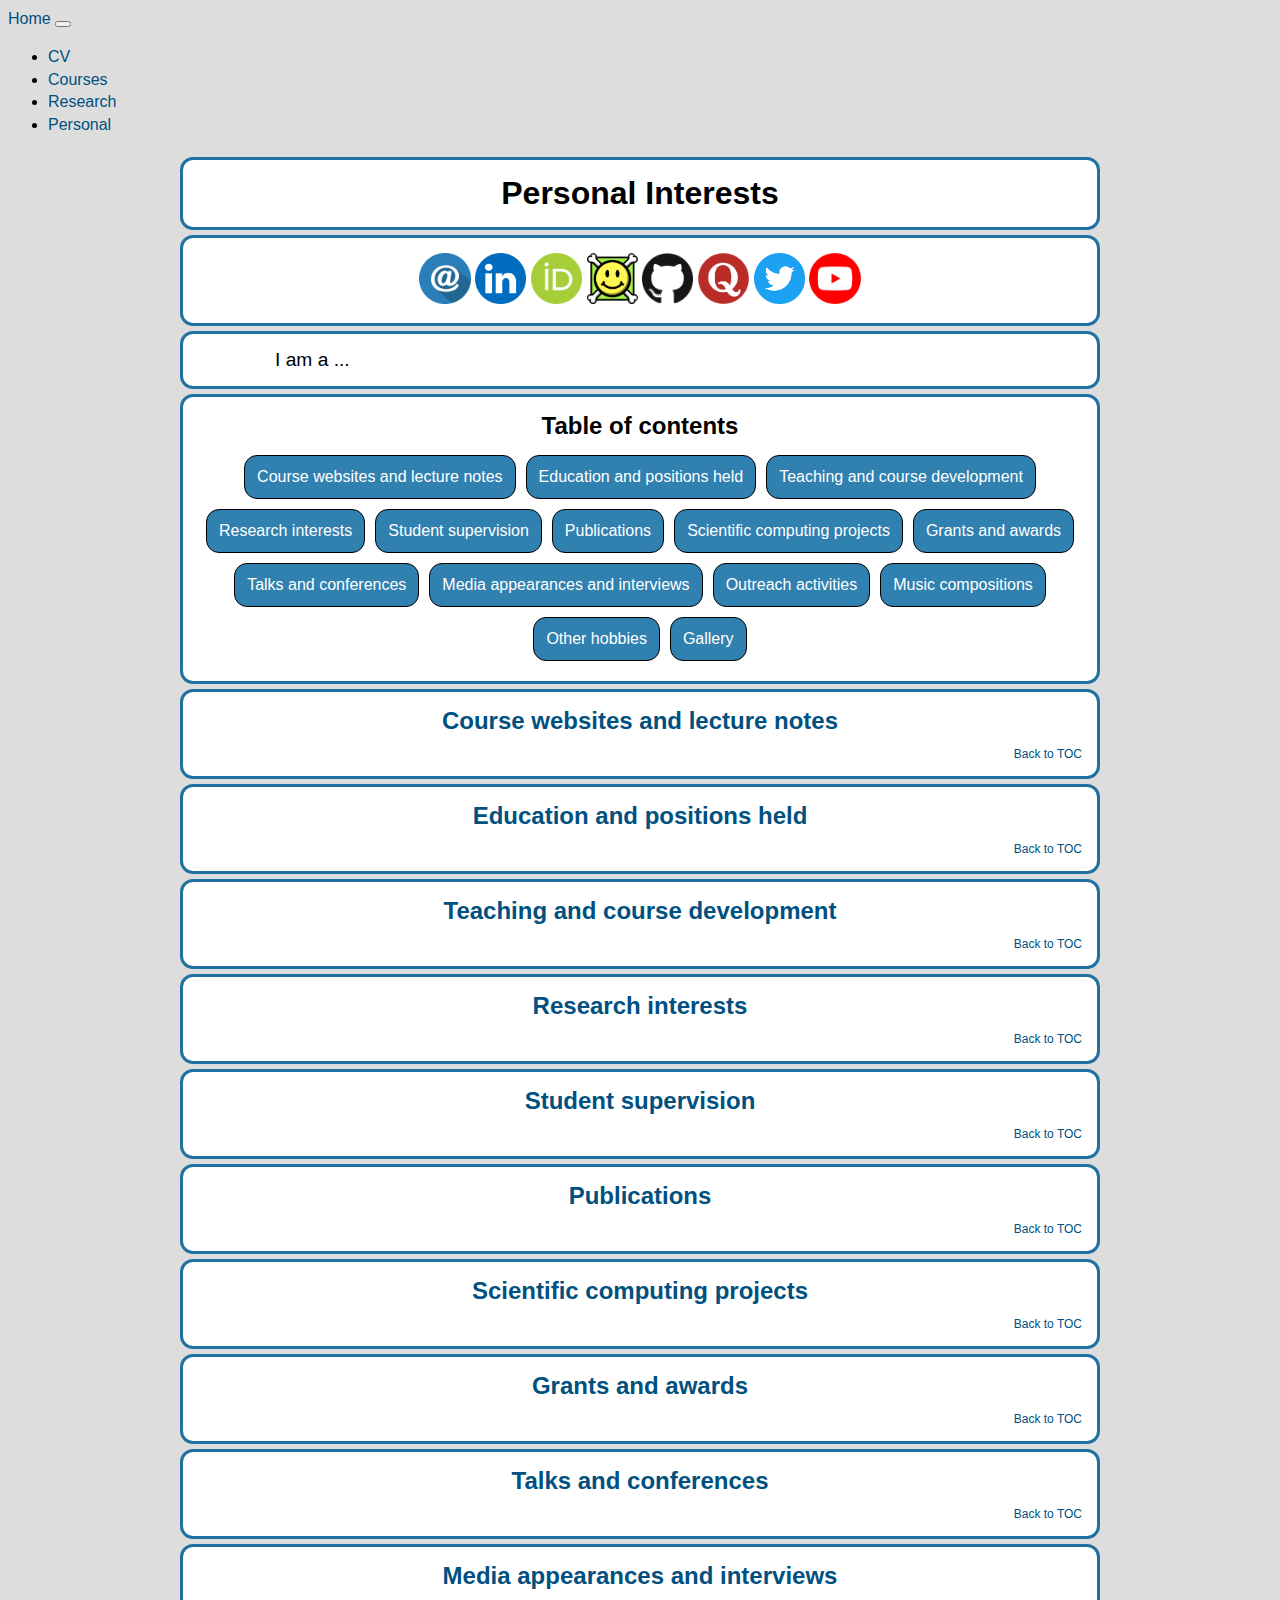
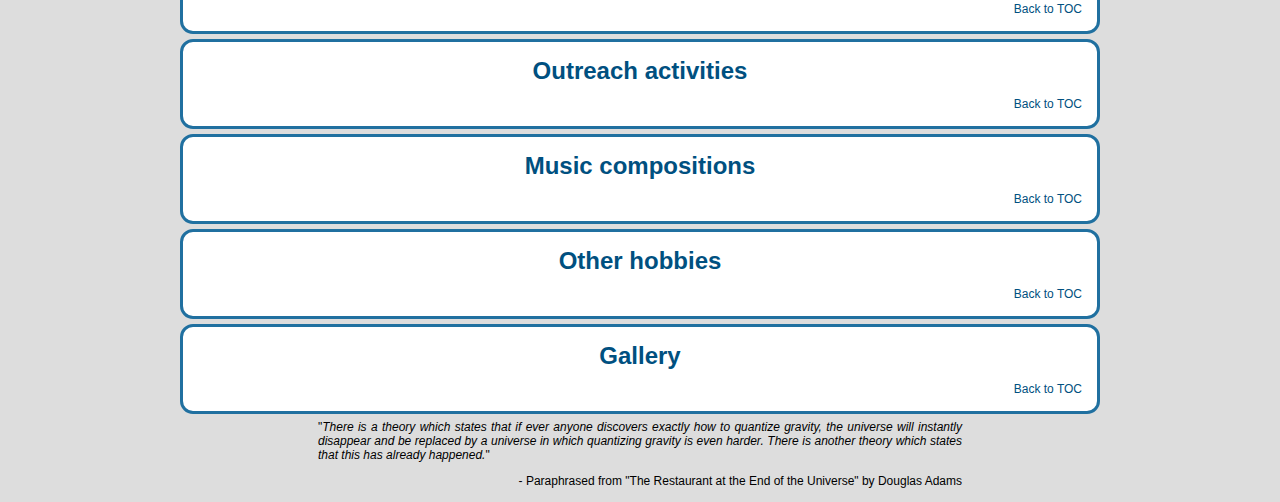
==== index.html @ e6344eed "fix" ====
<html lang="en">
<head>
    <title>Personal</title>
    <meta charset="utf-8">
    <meta name="viewport" content="width=device-width, initial-scale=1.0">
    <meta http-equiv="cache-control" content="no-cache, must-revalidate, post-check=0, pre-check=0">
    <meta http-equiv="cache-control" content="max-age=0">
    <meta http-equiv="expires" content="0">
    <meta http-equiv="expires" content="Tue, 01 Jan 1980 1:00:00 GMT">
    <meta http-equiv="pragma" content="no-cache">
    <link href="https://cdn.jsdelivr.net/npm/bootstrap@5.1.1/dist/css/bootstrap.min.css" rel="stylesheet" integrity="sha384-F3w7mX95PdgyTmZZMECAngseQB83DfGTowi0iMjiWaeVhAn4FJkqJByhZMI3AhiU" crossorigin="anonymous">
    <script src="https://cdn.jsdelivr.net/npm/@popperjs/core@2.9.3/dist/umd/popper.min.js" integrity="sha384-W8fXfP3gkOKtndU4JGtKDvXbO53Wy8SZCQHczT5FMiiqmQfUpWbYdTil/SxwZgAN" crossorigin="anonymous"></script>
    <script src="https://cdn.jsdelivr.net/npm/bootstrap@5.1.1/dist/js/bootstrap.min.js" integrity="sha384-skAcpIdS7UcVUC05LJ9Dxay8AXcDYfBJqt1CJ85S/CFujBsIzCIv+l9liuYLaMQ/" crossorigin="anonymous"></script>
    <link rel="icon" href="assets/quantum.png" type="image/x-icon">
    <link rel="stylesheet" type="text/css" href="common.css">
    <link rel="stylesheet" type="text/css" href="main.css">
    <script src="common.js"></script>
</head>

<body>
    <nav class="navbar sticky-top navbar-expand-md navbar-dark bg-dark">
      <div class="container-fluid">
        <a class="navbar-brand" href="#">Home</a>
        <button class="navbar-toggler" type="button" data-bs-toggle="collapse" data-bs-target="#navMenu" aria-controls="navbarTogglerDemo02" aria-expanded="false" aria-label="Toggle navigation">
          <span class="navbar-toggler-icon"></span>
        </button>
        <div class="collapse navbar-collapse" id="navMenu">
          <ul class="navbar-nav ms-auto mb-2 mb-lg-0">
            <li class="nav-item">
              <a class="nav-link" href="https://jared.wogan.ca/CV" target="_blank">CV</a>
            </li>
            <li class="nav-item">
              <a class="nav-link" href="https://jared.wogan.ca/Courses">Courses</a>
            </li>
            <li class="nav-item">
              <a class="nav-link" href="https://jared.wogan.ca/Research">Research</a>
            </li>
            <li class="nav-item">
              <a class="nav-link active" aria-current="page" href="https://jared.wogan.ca/Personal">Personal</a>
            </li>
          </ul>
        </div>
      </div>
    </nav>

    <p></p>

    <table class="main">
        <tbody>
        <tr>
            <td class="main">
                <h1 id="main-title">Personal Interests</h1>
            </td>
        </tr>
        <tr>
            <td class="main cent">
                <div class="tooltip">
                    <a href=""> <img src="social/soc-email.png" alt="Email" class="social"> </a>
                    <span class="tooltiptext">Email</span>
                </div>
                <div class="tooltip">
                    <a href=""> <img src="social/soc-LinkedIn.png" alt="LinkedIn" class="social"> </a>
                    <span class="tooltiptext">LinkedIn</span>
                </div>
                <div class="tooltip">
                    <a href=""> <img src="social/soc-ORCID.png" alt="ORCID" class="social"> </a>
                    <span class="tooltiptext">ORCID</span>
                </div>
                <div class="tooltip">
                    <a href=""> <img src="social/soc-arXiv.png" alt="arXiv" class="social"> </a>
                    <span class="tooltiptext">arXiv</span>
                </div>
                <div class="tooltip">
                    <a href=""> <img src="social/soc-GitHub.png" alt="GitHub" class="social"> </a>
                    <span class="tooltiptext">GitHub</span>
                </div>
                <div class="tooltip">
                    <a href=""> <img src="social/soc-Quora.png" alt="Quora" class="social"> </a>
                    <span class="tooltiptext">Quora</span>
                </div>
                <div class="tooltip">
                    <a href=""> <img src="social/soc-Twitter.png" alt="Twitter" class="social"> </a>
                    <span class="tooltiptext">Twitter</span>
                </div>
                <div class="tooltip">
                    <a href=""> <img src="social/soc-YouTube.png" alt="YouTube" class="social"> </a>
                    <span class="tooltiptext">YouTube</span>
                </div>
            </td>
        </tr>
        <tr>
            <td class="main" style="font-size: 120%; padding-left: 10%; padding-right: 10%;">
                <p>I am a ...</p>
            </td>
        </tr>
        <tr>
            <td class="main">
                <h2 id="toc" style="margin-bottom: 10px;">Table of contents</h2>
                <div id="auto-toc" class="menu"></div>
            </td>
        </tr>
        <tr>
            <td class="main cent">
                <h2 id="toc-courses" style="margin-bottom: 10px;">Course websites and lecture notes</h2>
                <p class="back"><a href="#toc">Back to TOC</a></p>
            </td>
        </tr>
        <tr>
            <td class="main">
                <h2 id="toc-positions">Education and positions held</h2>
                <p class="back"><a href="#toc">Back to TOC</a></p>
            </td>
        </tr>
        <tr>
            <td class="main">
                <h2 id="toc-teaching">Teaching and course development</h2>
                <p class="back"><a href="#toc">Back to TOC</a></p>
            </td>
        </tr>
        <tr>
            <td class="main">
                <h2 id="toc-research">Research interests</h2>
                <p class="back"><a href="#toc">Back to TOC</a></p>
            </td>
        </tr>
        <tr>
            <td class="main">
                <h2 id="toc-students">Student supervision</h2>
                <p class="back"><a href="#toc">Back to TOC</a></p>
            </td>
        </tr>
        <tr>
            <td class="main">
                <h2 id="toc-publications">Publications</h2>
                <p class="back"><a href="#toc">Back to TOC</a></p>
            </td>
        </tr>
        <tr>
            <td class="main">
                <h2 id="toc-programming">Scientific computing projects</h2>
                <p class="back"><a href="#toc">Back to TOC</a></p>
            </td>
        </tr>
        <tr>
            <td class="main">
                <h2 id="toc-awards">Grants and awards</h2>
                <p class="back"><a href="#toc">Back to TOC</a></p>
            </td>
        </tr>
        <tr>
            <td class="main">
                <h2 id="toc-talks">Talks and conferences</h2>
                <p class="back"><a href="#toc">Back to TOC</a></p>
            </td>
        </tr>
        <tr>
            <td class="main">
                <h2 id="toc-media">Media appearances and interviews</h2>
                <p class="back"><a href="#toc">Back to TOC</a></p>
            </td>
        </tr>
        <tr>
            <td class="main">
                <h2 id="toc-outreach">Outreach activities</h2>
                <p class="back"><a href="#toc">Back to TOC</a></p>
            </td>
        </tr>
        <tr>
            <td class="main">
                <h2 id="toc-music">Music compositions</h2>
                <p class="back"><a href="#toc">Back to TOC</a></p>
            </td>
        </tr>
        <tr>
            <td class="main">
                <h2 id="toc-hobbies">Other hobbies</h2>
                <p class="back"><a href="#toc">Back to TOC</a></p>
            </td>
        </tr>
        <tr>
            <td class="main cent" id="gallery">
                <h2 id="toc-gallery">Gallery</h2>
                <p class="back"><a href="#toc">Back to TOC</a></p>
            </td>
        </tr>
        <tr>
            <td class="transp" style="font-size: 75%; padding-left: 15%; padding-right: 15%;">
                <p>"<i>There is a theory which states that if ever anyone discovers exactly how to quantize gravity,
                the universe will instantly disappear and be replaced by a universe in which quantizing gravity is even harder.
                There is another theory which states that this has already happened.</i>"</p>
                <p style="text-align: right;">- Paraphrased from "The Restaurant at the End of the Universe" by Douglas Adams</p>
            </td>
        </tr>
        </tbody>
    </table>
</body>
</html>
---- common.css ----
a {
    text-decoration: none;
}

body {
    font-family: Verdana, sans-serif;
    line-height: 1.4;
    background-color: #dddddd;
}

div.menu {
    text-align: center;
}

div.menu a {
    display: inline-block;
    padding: 12px;
    border-radius: 13px;
    border: 1px solid #000000;
    margin: 5px;
}

div.menu a:hover {
    border: 5px solid #000000;
    margin: 1px;
}

img.profile {
    border-radius: 13px;
    max-width: 75%;
    height: auto;
}

img.make-center {
    display: block;
    margin-left: auto;
    margin-right: auto;
}

h1, h2 {
    margin-bottom: 0;
    margin-top: 0;
    text-align: center;
}

p {
    text-align: justify;
    hyphens: auto;
}

p.back {
    text-align: right;
    font-size: 75%;
}

table {
    border-collapse: separate;
    border-spacing: 5px;
}

table.main {
    max-width: 930px;
    text-align: left;
    margin-left: auto;
    margin-right: auto;
}

td.main {
    border-width: 3px;
    border-style: solid;
    border-radius: 13px;
    border-spacing: 0;
    padding: 15px;
    background-color: #ffffff;
}

.cent, .cent * {
    text-align: center;
}

td.transp {
    background-color: transparent;
    border: none;
}
---- main.css ----
html {
    scroll-behavior: smooth;
}

a:link, a:active, a:visited {
    color: #005080;
}

a:hover {
    color: #ff0000;
}

div.menu a {
    color: #ffffff;
    background-color: #3080b0;
}

td {
    border-color: #2070a0;
}

div.tooltip {
    position: relative;
    display: inline;
}

div.tooltip span.tooltiptext {
    visibility: hidden;
    width: 120px;
    background-color: #000000;
    color: #ffffff;
    text-align: center;
    border-radius: 6px;
    padding: 5px 0;
    position: absolute;
    z-index: 1;
    top: 150%;
    left: 50%;
    margin-left: -60px;
}

div.tooltip:hover span.tooltiptext {
    visibility: visible;
}

img.social {
    max-width: 5.8%;
    height: auto;
}

@media only screen and (max-width: 680px) {
    img.social {
        max-width: 11%;
    }
}

img.social:hover {
    opacity: 60%;
}

span.published {
    color: #dd0000;
}

span.student {
    color: #ff8c00;
}

span.lectures {
    color: #00aa00;
}

span.thesis {
    color: #0fc3d3;
}

span.preprint {
    color: #aa0aa0;
}

#gallery figure {
    display: inline-block;
    width: 30%;
    margin: 0;
    vertical-align: text-top;
}

@media only screen and (max-width: 680px) {
    #gallery figure {
        width: 45%;
    }
}

div.face {
    display: block;
    text-align: center;
    float: left;
    width: 150px;
    margin: auto;
}

div.details {
    overflow: auto;
}

hr.gap {
    clear: both;
    border: none;
    margin-bottom: 30px;
}

.face img {
    width: 150px;
    border-radius: 13px;
}

.students h3 {
    text-decoration: underline;
    text-align: center;
}

@media only screen and (max-width: 680px) {
    div.face {
        float: none;
    }
}

#gallery figure:hover {
    opacity: 60%;
}

#gallery figure img {
    width: 100%;
    height: auto;
    border-radius: 13px;
}

#gallery figcaption {
    padding: 15px;
    text-align: center;
}
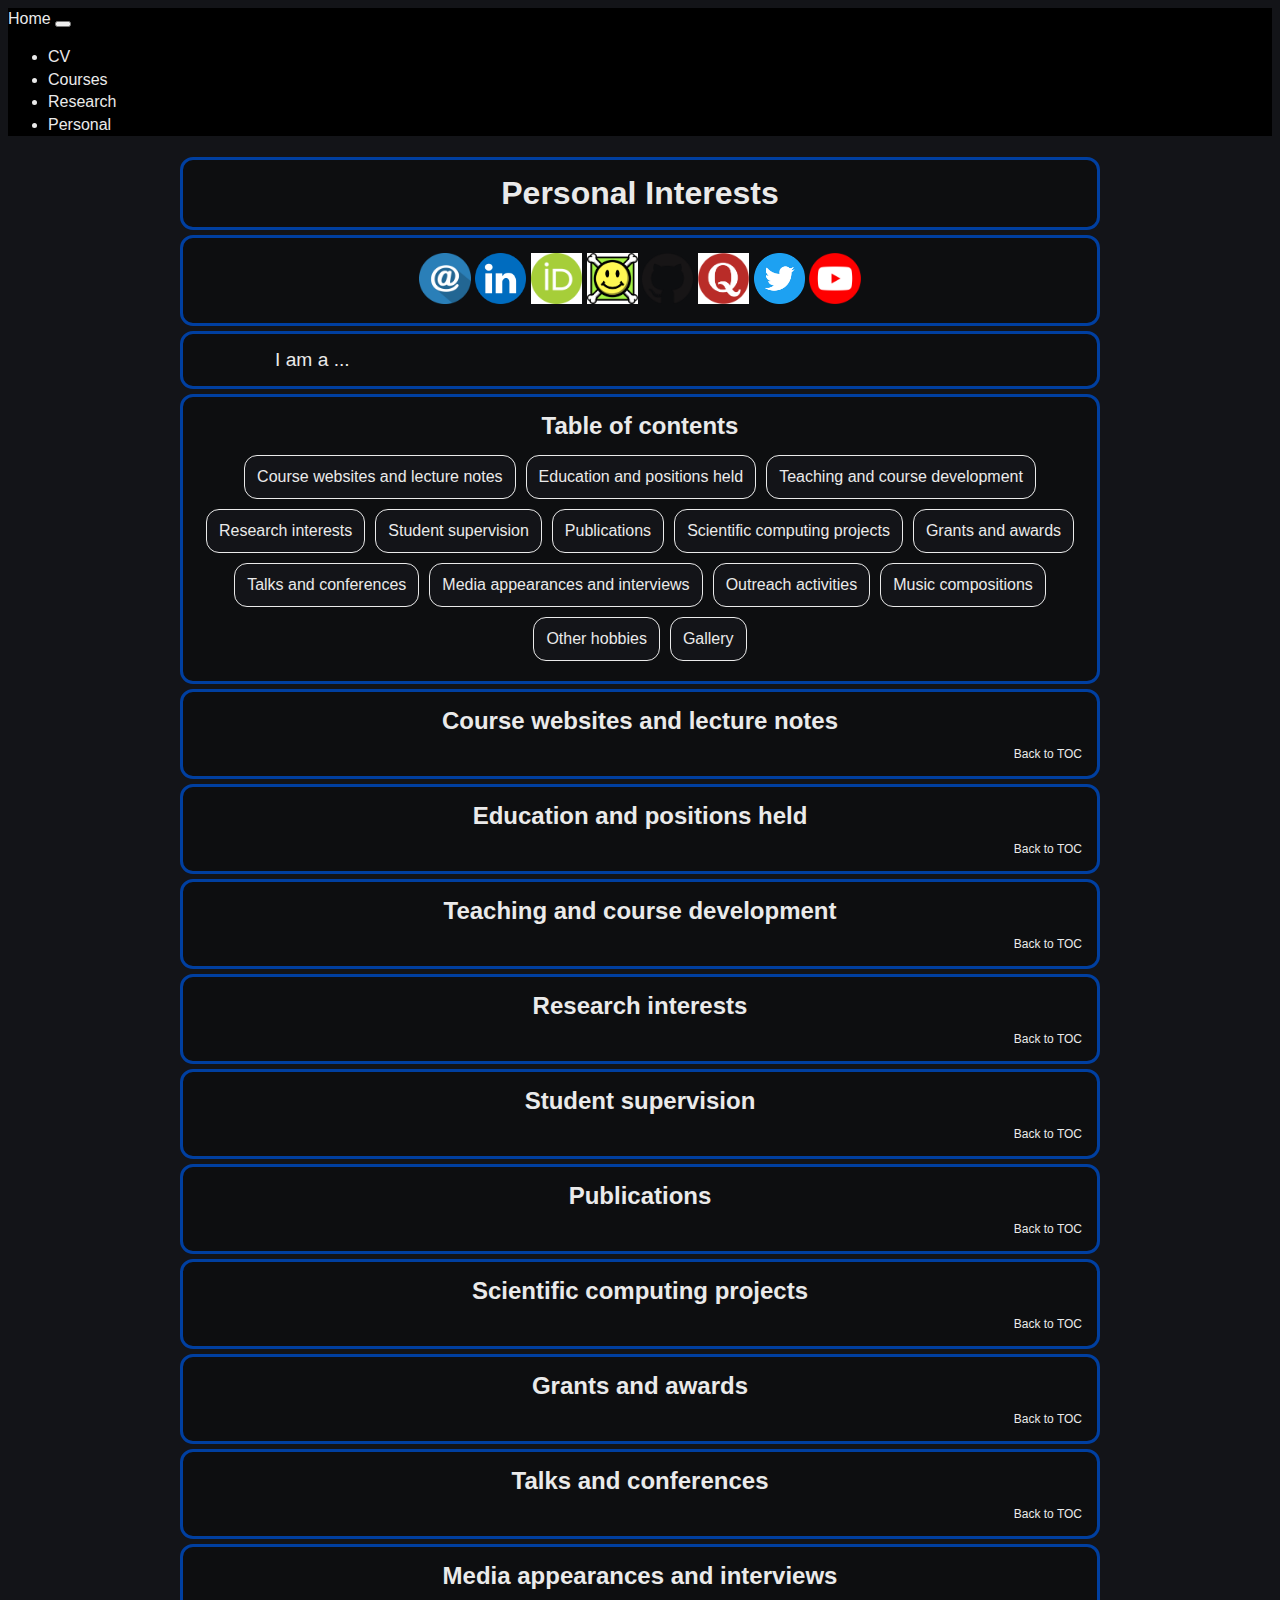
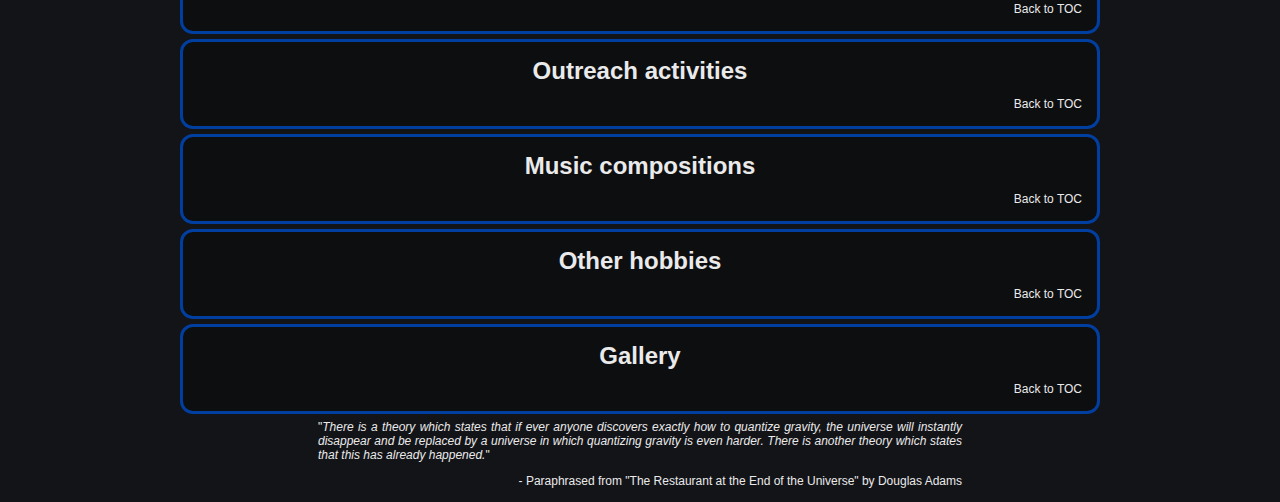
==== commit 8bfd48dc: "colours" ====
--- a/index.html
+++ b/index.html
@@ -18,25 +18,25 @@
 </head>
 
 <body>
-    <nav class="navbar sticky-top navbar-expand-md navbar-dark bg-dark">
+    <nav class="navbar sticky-top navbar-expand-md navbar-dark" style="background-color: #000000;">
       <div class="container-fluid">
-        <a class="navbar-brand" href="#">Home</a>
+        <a class="navbar-brand" href="https://jaredwogan.ca">Home</a>
         <button class="navbar-toggler" type="button" data-bs-toggle="collapse" data-bs-target="#navMenu" aria-controls="navbarTogglerDemo02" aria-expanded="false" aria-label="Toggle navigation">
           <span class="navbar-toggler-icon"></span>
         </button>
         <div class="collapse navbar-collapse" id="navMenu">
           <ul class="navbar-nav ms-auto mb-2 mb-lg-0">
             <li class="nav-item">
-              <a class="nav-link" href="https://jared.wogan.ca/CV" target="_blank">CV</a>
+              <a class="nav-link" href="https://jaredwogan.ca/CV" target="_blank">CV</a>
             </li>
             <li class="nav-item">
-              <a class="nav-link" href="https://jared.wogan.ca/Courses">Courses</a>
+              <a class="nav-link" href="https://jaredwogan.ca/Courses">Courses</a>
             </li>
             <li class="nav-item">
-              <a class="nav-link" href="https://jared.wogan.ca/Research">Research</a>
+              <a class="nav-link" href="https://jaredwogan.ca/Research">Research</a>
             </li>
             <li class="nav-item">
-              <a class="nav-link active" aria-current="page" href="https://jared.wogan.ca/Personal">Personal</a>
+              <a class="nav-link active" aria-current="page" href="https://jaredwogan.ca/Personal">Personal</a>
             </li>
           </ul>
         </div>
@@ -55,7 +55,7 @@
         <tr>
             <td class="main cent">
                 <div class="tooltip">
-                    <a href=""> <img src="social/soc-email.png" alt="Email" class="social"> </a>
+                    <a href="mailto:jared.wogan@gmail.com"> <img src="social/soc-email.png" alt="Email" class="social"> </a>
                     <span class="tooltiptext">Email</span>
                 </div>
                 <div class="tooltip">
--- a/common.css
+++ b/common.css
@@ -5,7 +5,8 @@
 body {
     font-family: Verdana, sans-serif;
     line-height: 1.4;
-    background-color: #dddddd;
+    color: #EAEAEA;
+    background-color: #131418;
 }
 
 div.menu {
@@ -16,12 +17,12 @@
     display: inline-block;
     padding: 12px;
     border-radius: 13px;
-    border: 1px solid #000000;
+    border: 1px solid #EAEAEA;
     margin: 5px;
 }
 
 div.menu a:hover {
-    border: 5px solid #000000;
+    border: 5px solid #EAEAEA;
     margin: 1px;
 }
 
@@ -71,7 +72,7 @@
     border-radius: 13px;
     border-spacing: 0;
     padding: 15px;
-    background-color: #ffffff;
+    background-color: #0d0e10;
 }
 
 .cent, .cent * {
--- a/main.css
+++ b/main.css
@@ -3,20 +3,20 @@
 }
 
 a:link, a:active, a:visited {
-    color: #005080;
+    color: #EAEAEA;
 }
 
 a:hover {
-    color: #ff0000;
+    color: #8c8c8c;
 }
 
 div.menu a {
-    color: #ffffff;
-    background-color: #3080b0;
+    color: #EAEAEA;
+    background-color: #131418;
 }
 
 td {
-    border-color: #2070a0;
+    border-color: #003fa0;
 }
 
 div.tooltip {
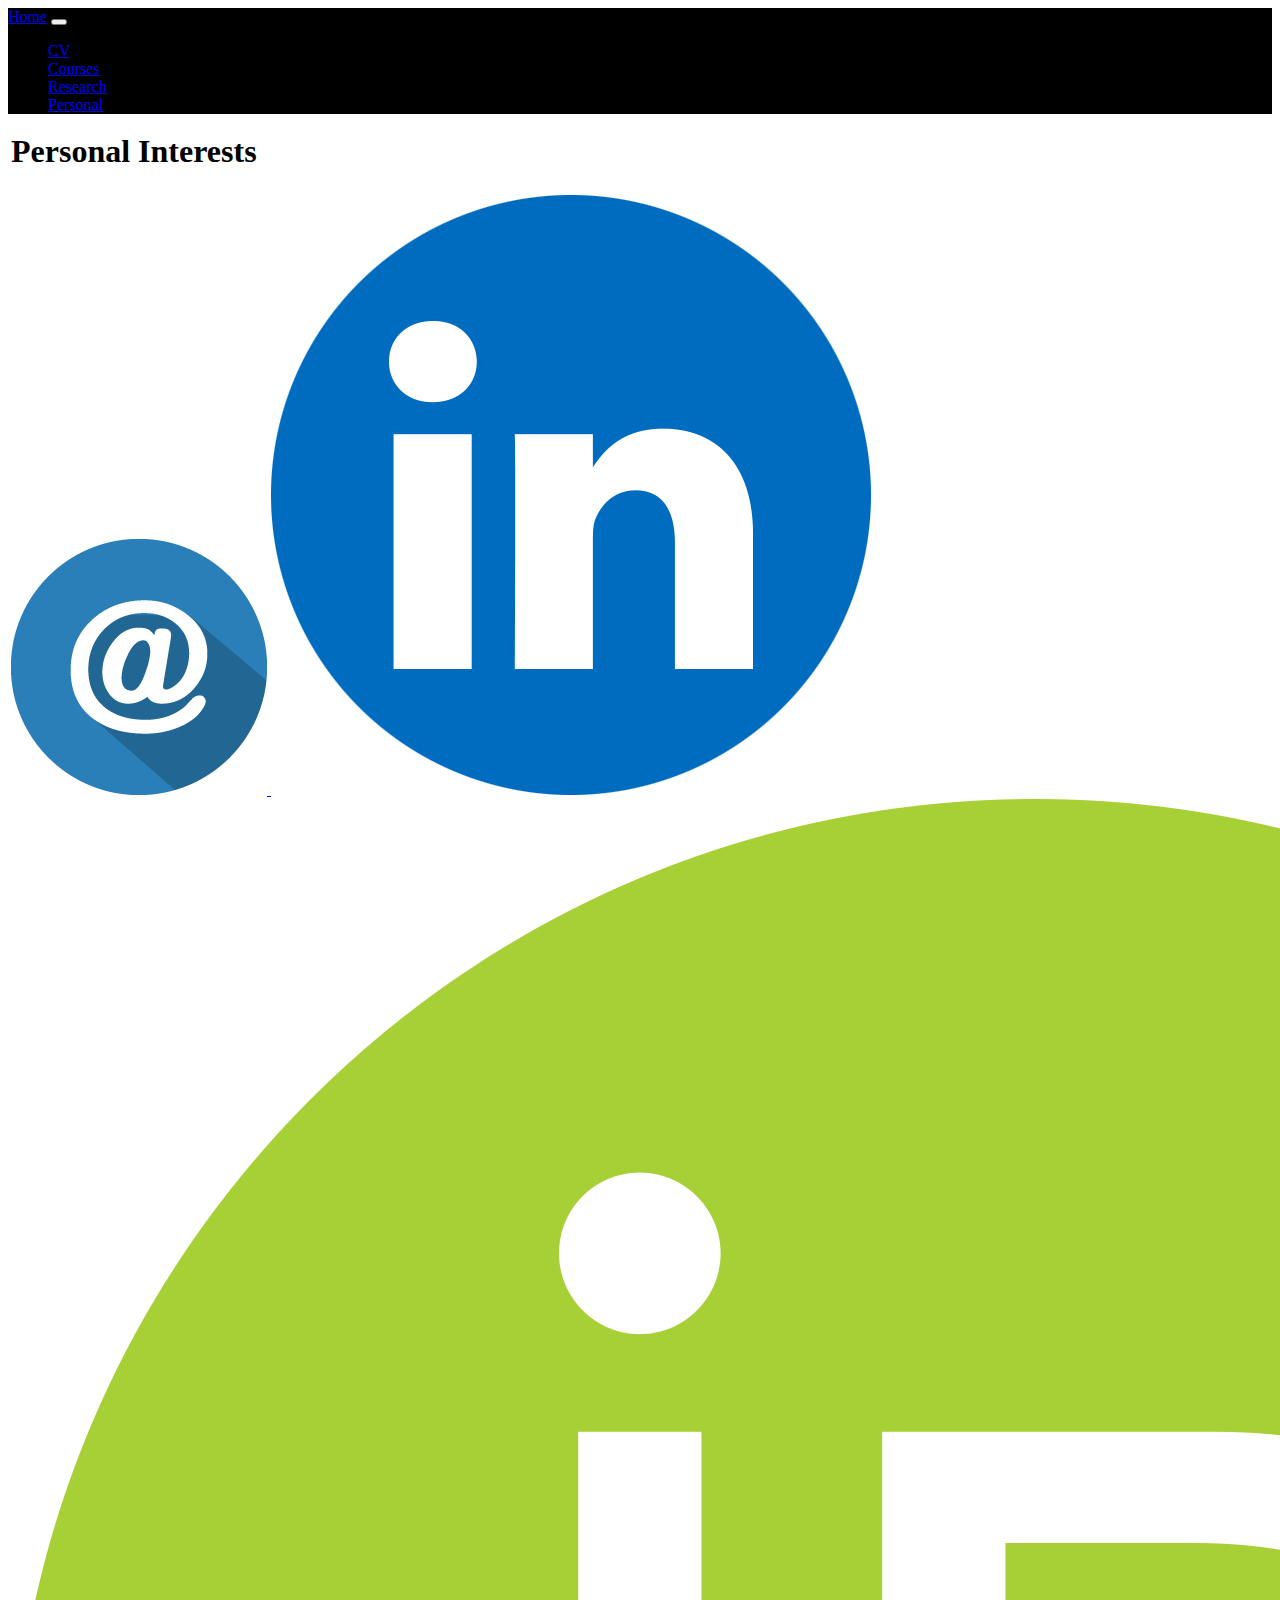
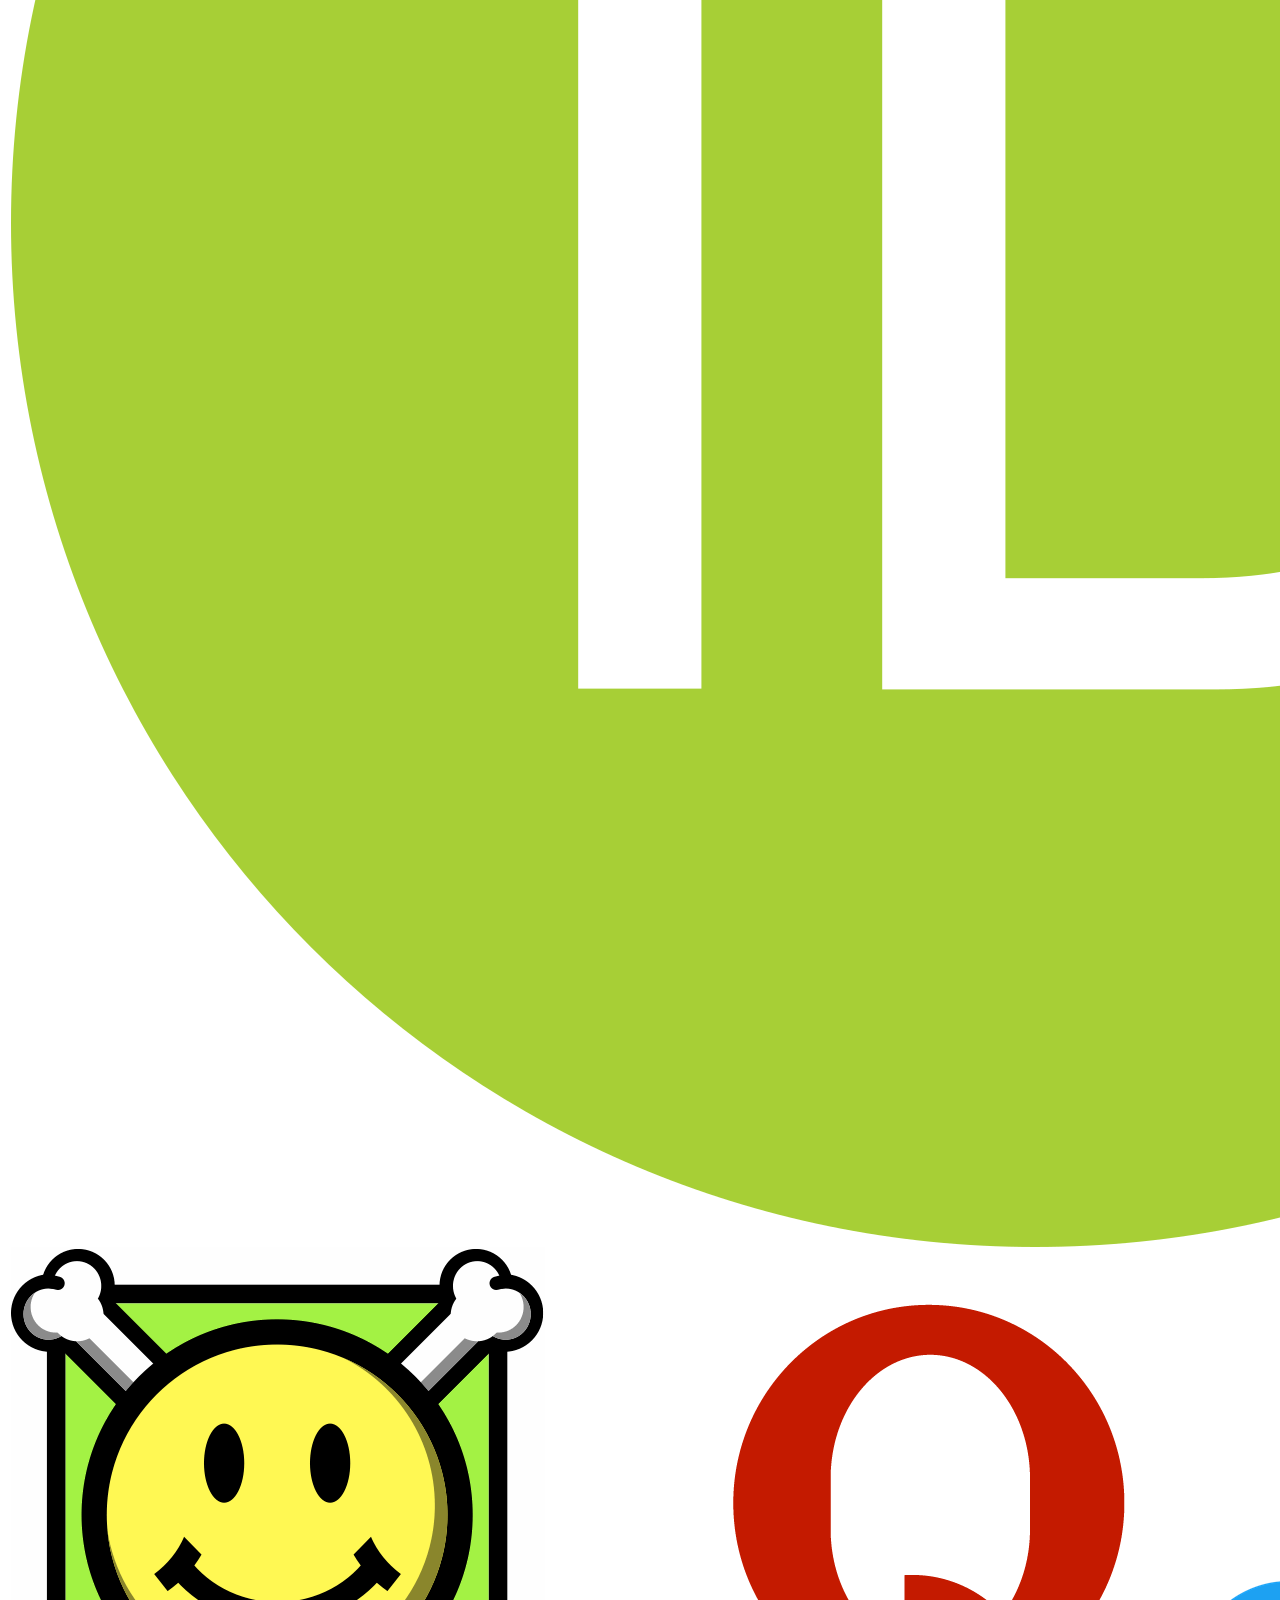
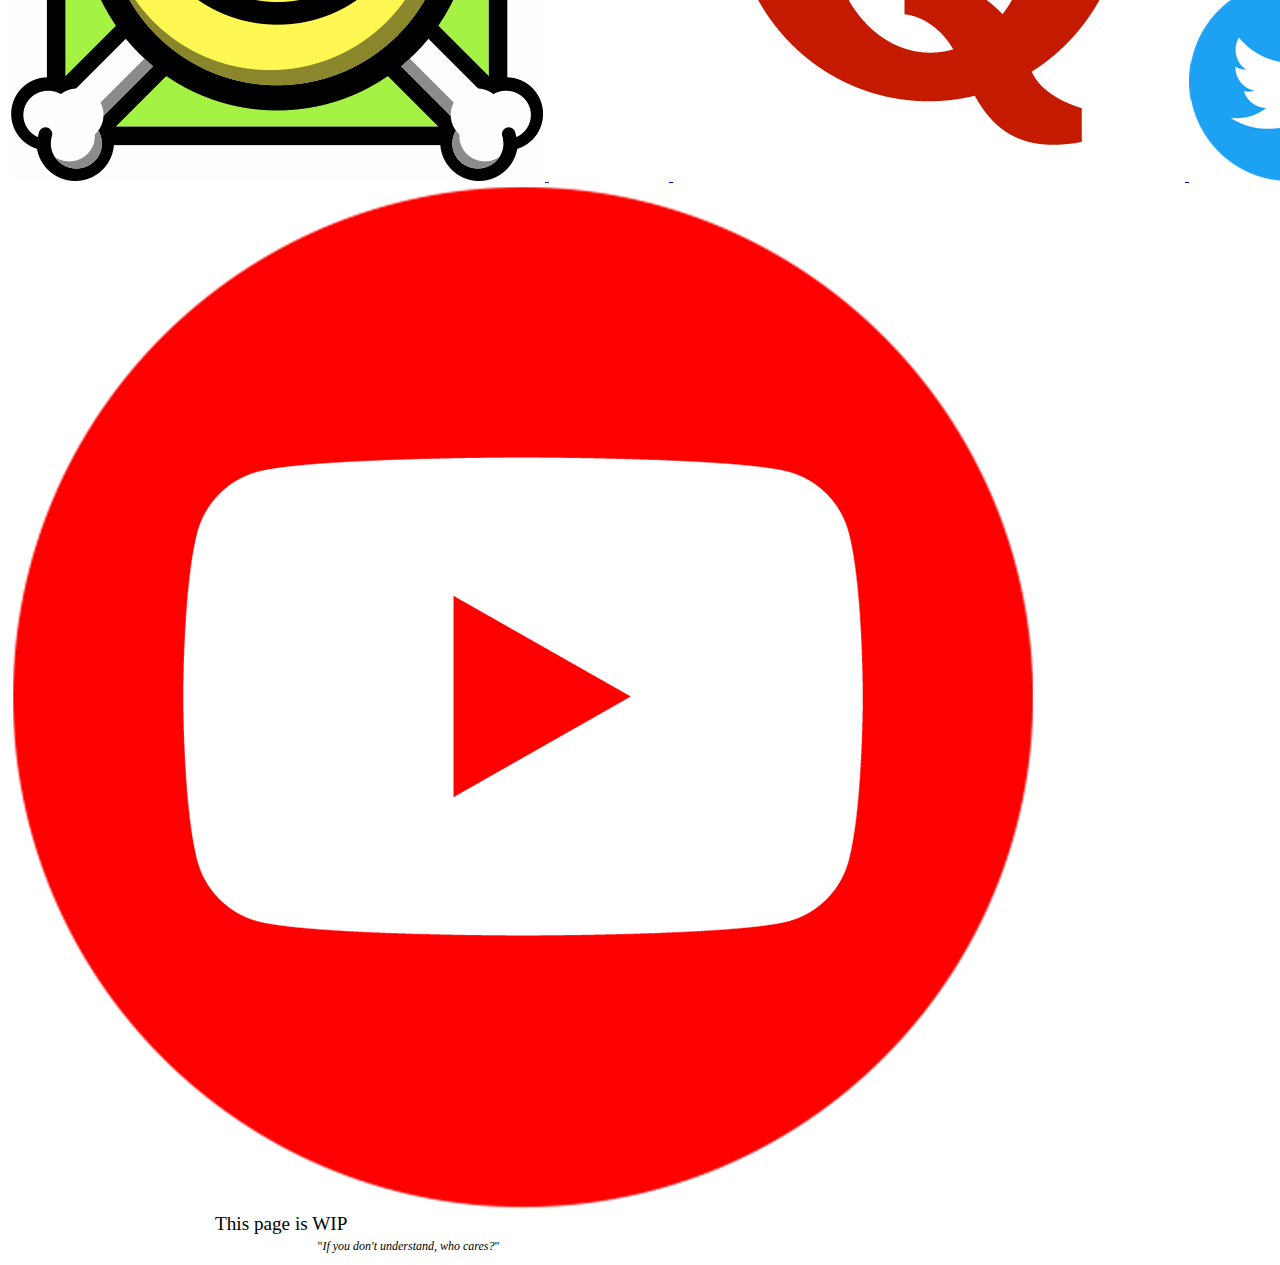
==== commit 3b5043ea: "Update" ====
--- a/index.html
+++ b/index.html
@@ -8,13 +8,10 @@
     <meta http-equiv="expires" content="0">
     <meta http-equiv="expires" content="Tue, 01 Jan 1980 1:00:00 GMT">
     <meta http-equiv="pragma" content="no-cache">
-    <link href="https://cdn.jsdelivr.net/npm/bootstrap@5.1.1/dist/css/bootstrap.min.css" rel="stylesheet" integrity="sha384-F3w7mX95PdgyTmZZMECAngseQB83DfGTowi0iMjiWaeVhAn4FJkqJByhZMI3AhiU" crossorigin="anonymous">
-    <script src="https://cdn.jsdelivr.net/npm/@popperjs/core@2.9.3/dist/umd/popper.min.js" integrity="sha384-W8fXfP3gkOKtndU4JGtKDvXbO53Wy8SZCQHczT5FMiiqmQfUpWbYdTil/SxwZgAN" crossorigin="anonymous"></script>
-    <script src="https://cdn.jsdelivr.net/npm/bootstrap@5.1.1/dist/js/bootstrap.min.js" integrity="sha384-skAcpIdS7UcVUC05LJ9Dxay8AXcDYfBJqt1CJ85S/CFujBsIzCIv+l9liuYLaMQ/" crossorigin="anonymous"></script>
+    <link href="bootstrap/css/bootstrap.min.css" rel="stylesheet">
     <link rel="icon" href="assets/quantum.png" type="image/x-icon">
-    <link rel="stylesheet" type="text/css" href="common.css">
-    <link rel="stylesheet" type="text/css" href="main.css">
-    <script src="common.js"></script>
+    <link rel="stylesheet" type="text/css" href="css/common.css">
+    <link rel="stylesheet" type="text/css" href="css/main.css">
 </head>
 
 <body>
@@ -54,144 +51,67 @@
         </tr>
         <tr>
             <td class="main cent">
-                <div class="tooltip">
-                    <a href="mailto:jared.wogan@gmail.com"> <img src="social/soc-email.png" alt="Email" class="social"> </a>
-                    <span class="tooltiptext">Email</span>
-                </div>
-                <div class="tooltip">
-                    <a href=""> <img src="social/soc-LinkedIn.png" alt="LinkedIn" class="social"> </a>
-                    <span class="tooltiptext">LinkedIn</span>
-                </div>
-                <div class="tooltip">
-                    <a href=""> <img src="social/soc-ORCID.png" alt="ORCID" class="social"> </a>
-                    <span class="tooltiptext">ORCID</span>
-                </div>
-                <div class="tooltip">
-                    <a href=""> <img src="social/soc-arXiv.png" alt="arXiv" class="social"> </a>
-                    <span class="tooltiptext">arXiv</span>
-                </div>
-                <div class="tooltip">
-                    <a href=""> <img src="social/soc-GitHub.png" alt="GitHub" class="social"> </a>
-                    <span class="tooltiptext">GitHub</span>
-                </div>
-                <div class="tooltip">
-                    <a href=""> <img src="social/soc-Quora.png" alt="Quora" class="social"> </a>
-                    <span class="tooltiptext">Quora</span>
-                </div>
-                <div class="tooltip">
-                    <a href=""> <img src="social/soc-Twitter.png" alt="Twitter" class="social"> </a>
-                    <span class="tooltiptext">Twitter</span>
-                </div>
-                <div class="tooltip">
-                    <a href=""> <img src="social/soc-YouTube.png" alt="YouTube" class="social"> </a>
-                    <span class="tooltiptext">YouTube</span>
-                </div>
+                <span class="tt" data-bs-placement="bottom" title="Email">
+                    <a href="mailto:jared.wogan@gmail.com">
+                        <img src="social/soc-email.png" alt="Email" class="social">
+                    </a>
+                </span>
+                <span class="tt" data-bs-placement="bottom" title="LinkedIn">
+                    <a href="https://www.linkedin.com/in/jtwogan/">
+                        <img src="social/soc-LinkedIn.png" alt="LinkedIn" class="social">
+                    </a>
+                </span>
+                <span class="tt" data-bs-placement="bottom" title="ORCID">
+                    <a href="https://orcid.org/0000-0002-0737-5492">
+                        <img src="social/soc-ORCID.png" alt="ORCID" class="social">
+                    </a>
+                </span>
+                <span class="tt" data-bs-placement="bottom" title="arXiv">
+                    <a href="">
+                        <img src="social/soc-arXiv.png" alt="arXiv" class="social">
+                    </a>
+                </span>
+                <span class="tt" data-bs-placement="bottom" title="GitHub">
+                    <a href="https://github.com/JaredWogan">
+                        <img src="social/soc-GitHub.png" alt="GitHub" class="social">
+                    </a>
+                </span>
+                <span class="tt" data-bs-placement="bottom" title="Quora">
+                    <a href="https://www.quora.com/profile/Jared-Wogan">
+                        <img src="social/soc-Quora.png" alt="Quora" class="social">
+                    </a>
+                </span>
+                <span class="tt" data-bs-placement="bottom" title="Twitter">
+                    <a href="https://twitter.com/JaredWogan">
+                        <img src="social/soc-Twitter.png" alt="Twitter" class="social">
+                    </a>
+                </span>
+                <span class="tt" data-bs-placement="bottom" title="YouTube">
+                    <a href="https://www.youtube.com/channel/UCddnRLbxP5l57eQ_t1e0tHA/featured">
+                        <img src="social/soc-YouTube.png" alt="YouTube" class="social">
+                    </a>
+                </span>
             </td>
         </tr>
         <tr>
             <td class="main" style="font-size: 120%; padding-left: 10%; padding-right: 10%;">
-                <p>I am a ...</p>
-            </td>
-        </tr>
-        <tr>
-            <td class="main">
-                <h2 id="toc" style="margin-bottom: 10px;">Table of contents</h2>
-                <div id="auto-toc" class="menu"></div>
-            </td>
-        </tr>
-        <tr>
-            <td class="main cent">
-                <h2 id="toc-courses" style="margin-bottom: 10px;">Course websites and lecture notes</h2>
-                <p class="back"><a href="#toc">Back to TOC</a></p>
-            </td>
-        </tr>
-        <tr>
-            <td class="main">
-                <h2 id="toc-positions">Education and positions held</h2>
-                <p class="back"><a href="#toc">Back to TOC</a></p>
-            </td>
-        </tr>
-        <tr>
-            <td class="main">
-                <h2 id="toc-teaching">Teaching and course development</h2>
-                <p class="back"><a href="#toc">Back to TOC</a></p>
-            </td>
-        </tr>
-        <tr>
-            <td class="main">
-                <h2 id="toc-research">Research interests</h2>
-                <p class="back"><a href="#toc">Back to TOC</a></p>
-            </td>
-        </tr>
-        <tr>
-            <td class="main">
-                <h2 id="toc-students">Student supervision</h2>
-                <p class="back"><a href="#toc">Back to TOC</a></p>
-            </td>
-        </tr>
-        <tr>
-            <td class="main">
-                <h2 id="toc-publications">Publications</h2>
-                <p class="back"><a href="#toc">Back to TOC</a></p>
-            </td>
-        </tr>
-        <tr>
-            <td class="main">
-                <h2 id="toc-programming">Scientific computing projects</h2>
-                <p class="back"><a href="#toc">Back to TOC</a></p>
-            </td>
-        </tr>
-        <tr>
-            <td class="main">
-                <h2 id="toc-awards">Grants and awards</h2>
-                <p class="back"><a href="#toc">Back to TOC</a></p>
-            </td>
-        </tr>
-        <tr>
-            <td class="main">
-                <h2 id="toc-talks">Talks and conferences</h2>
-                <p class="back"><a href="#toc">Back to TOC</a></p>
-            </td>
-        </tr>
-        <tr>
-            <td class="main">
-                <h2 id="toc-media">Media appearances and interviews</h2>
-                <p class="back"><a href="#toc">Back to TOC</a></p>
-            </td>
-        </tr>
-        <tr>
-            <td class="main">
-                <h2 id="toc-outreach">Outreach activities</h2>
-                <p class="back"><a href="#toc">Back to TOC</a></p>
-            </td>
-        </tr>
-        <tr>
-            <td class="main">
-                <h2 id="toc-music">Music compositions</h2>
-                <p class="back"><a href="#toc">Back to TOC</a></p>
-            </td>
-        </tr>
-        <tr>
-            <td class="main">
-                <h2 id="toc-hobbies">Other hobbies</h2>
-                <p class="back"><a href="#toc">Back to TOC</a></p>
-            </td>
-        </tr>
-        <tr>
-            <td class="main cent" id="gallery">
-                <h2 id="toc-gallery">Gallery</h2>
-                <p class="back"><a href="#toc">Back to TOC</a></p>
+                <p>This page is WIP</p>
             </td>
         </tr>
         <tr>
             <td class="transp" style="font-size: 75%; padding-left: 15%; padding-right: 15%;">
-                <p>"<i>There is a theory which states that if ever anyone discovers exactly how to quantize gravity,
-                the universe will instantly disappear and be replaced by a universe in which quantizing gravity is even harder.
-                There is another theory which states that this has already happened.</i>"</p>
-                <p style="text-align: right;">- Paraphrased from "The Restaurant at the End of the Universe" by Douglas Adams</p>
+                <p>"<i>If you don't understand, who cares?</i>"</p>
             </td>
         </tr>
         </tbody>
     </table>
+    <script src="js/common.js"></script>
+    <script src="bootstrap/js/bootstrap.bundle.min.js"></script>
+    <script>
+        const tooltips = document.querySelectorAll('.tt')
+        tooltips.forEach(t => {
+            new bootstrap.Tooltip(t)
+        })
+    </script>
 </body>
 </html>
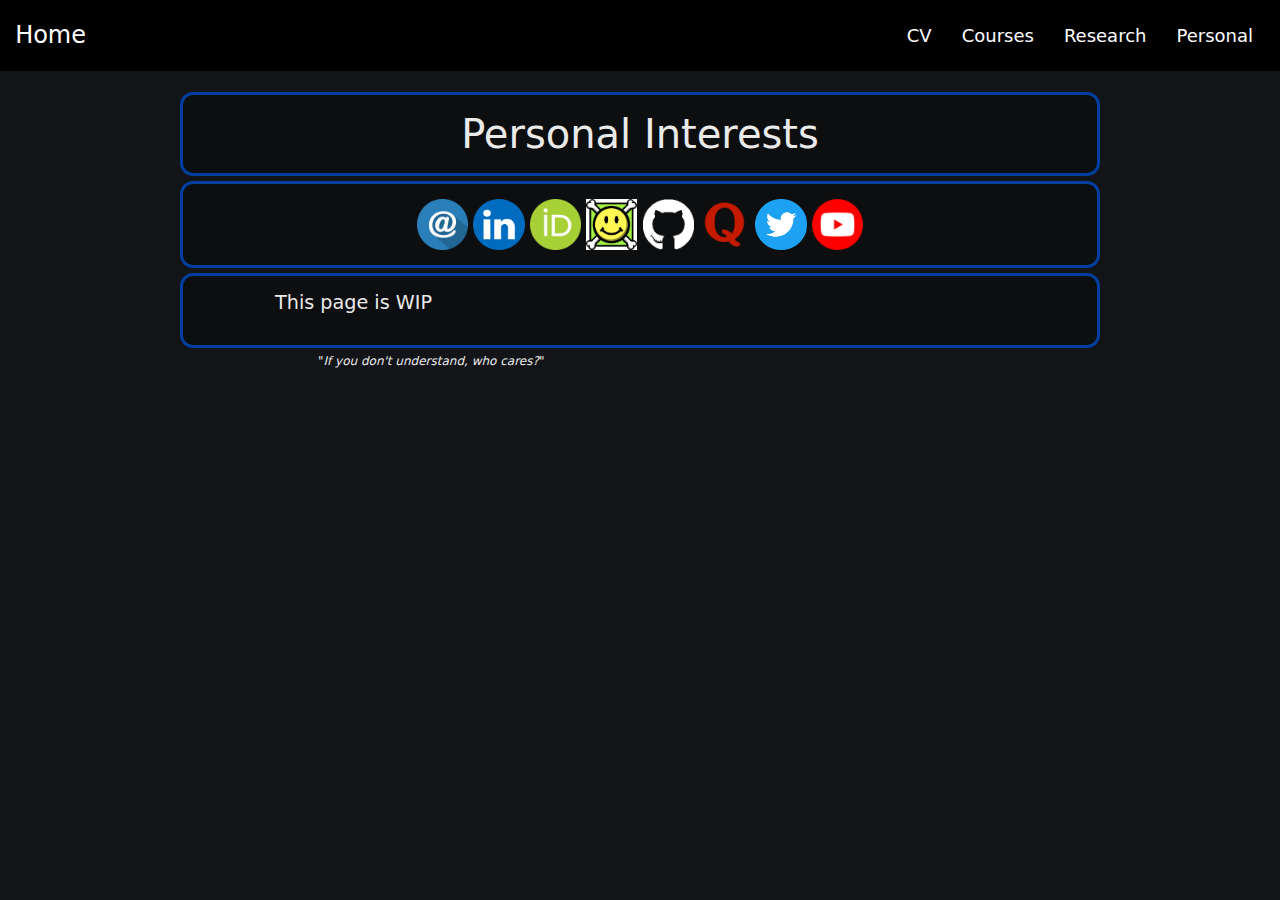
==== commit 65a1e960: "Big Changes" ====
--- a/index.html
+++ b/index.html
@@ -15,7 +15,9 @@
 </head>
 
 <body>
-    <nav class="navbar sticky-top navbar-expand-md navbar-dark" style="background-color: #000000;">
+
+    <!--Section: Navigation Bar-->
+    <nav class="navbar sticky-top navbar-expand-md navbar-dark navbar-custom">
       <div class="container-fluid">
         <a class="navbar-brand" href="https://jaredwogan.ca">Home</a>
         <button class="navbar-toggler" type="button" data-bs-toggle="collapse" data-bs-target="#navMenu" aria-controls="navbarTogglerDemo02" aria-expanded="false" aria-label="Toggle navigation">
@@ -33,15 +35,17 @@
               <a class="nav-link" href="https://jaredwogan.ca/Research">Research</a>
             </li>
             <li class="nav-item">
-              <a class="nav-link active" aria-current="page" href="https://jaredwogan.ca/Personal">Personal</a>
+              <a class="nav-link"href="https://jaredwogan.ca/Personal">Personal</a>
             </li>
           </ul>
         </div>
       </div>
     </nav>
+    <!--Section: Navigation Bar-->
 
     <p></p>
 
+    <!--Section: Table-->
     <table class="main">
         <tbody>
         <tr>
@@ -105,6 +109,8 @@
         </tr>
         </tbody>
     </table>
+    <!--Section: Table-->
+
     <script src="js/common.js"></script>
     <script src="bootstrap/js/bootstrap.bundle.min.js"></script>
     <script>
@@ -113,5 +119,6 @@
             new bootstrap.Tooltip(t)
         })
     </script>
+
 </body>
 </html>
--- a/css/common.css
+++ b/css/common.css
@@ -0,0 +1,84 @@
+a {
+    text-decoration: none;
+}
+
+body {
+    line-height: 1.4;
+    color: #EAEAEA;
+    background-color: #131418;
+}
+
+div.menu {
+    text-align: center;
+}
+
+div.menu a {
+    display: inline-block;
+    padding: 12px;
+    border-radius: 13px;
+    border: 1px solid #EAEAEA;
+    margin: 5px;
+}
+
+div.menu a:hover {
+    border: 5px solid #EAEAEA;
+    margin: 1px;
+}
+
+img.profile {
+    border-radius: 13px;
+    max-width: 75%;
+    height: auto;
+}
+
+img.make-center {
+    display: block;
+    margin-left: auto;
+    margin-right: auto;
+}
+
+h1, h2 {
+    margin-bottom: 0;
+    margin-top: 0;
+    text-align: center;
+}
+
+p {
+    text-align: justify;
+    hyphens: auto;
+}
+
+p.back {
+    text-align: right;
+    font-size: 75%;
+}
+
+table {
+    border-collapse: separate;
+    border-spacing: 5px;
+}
+
+table.main {
+    max-width: 930px;
+    text-align: left;
+    margin-left: auto;
+    margin-right: auto;
+}
+
+td.main {
+    border-width: 3px;
+    border-style: solid;
+    border-radius: 13px;
+    border-spacing: 0;
+    padding: 15px;
+    background-color: #0d0e10;
+}
+
+.cent, .cent * {
+    text-align: center;
+}
+
+td.transp {
+    background-color: transparent;
+    border: none;
+}
--- a/css/main.css
+++ b/css/main.css
@@ -0,0 +1,157 @@
+html {
+    scroll-behavior: smooth;
+    font-family: Verdana, sans-serif !important;
+    color: #EAEAEA !important;
+    background-color: #131418 !important;
+}
+
+section {
+    margin-top: 5%;
+}
+
+a:link, a:active, a:visited {
+    color: #EAEAEA;
+}
+
+a:hover {
+    color: #8c8c8c;
+}
+
+div.menu a {
+    color: #EAEAEA;
+    background-color: #131418;
+}
+
+td {
+    border-color: #003fa0;
+}
+
+img.social {
+    max-width: 5.8%;
+    height: auto;
+}
+
+@media only screen and (max-width: 680px) {
+    img.social {
+        max-width: 11%;
+    }
+}
+
+img.social:hover {
+    opacity: 60%;
+}
+
+span.published {
+    color: #dd0000;
+}
+
+span.student {
+    color: #ff8c00;
+}
+
+span.lectures {
+    color: #00aa00;
+}
+
+span.thesis {
+    color: #0fc3d3;
+}
+
+span.preprint {
+    color: #aa0aa0;
+}
+
+#gallery figure {
+    display: inline-block;
+    width: 30%;
+    margin: 0;
+    vertical-align: text-top;
+}
+
+@media only screen and (max-width: 680px) {
+    #gallery figure {
+        width: 45%;
+    }
+}
+
+div.face {
+    display: block;
+    text-align: center;
+    float: left;
+    width: 150px;
+    margin: auto;
+}
+
+div.details {
+    overflow: auto;
+}
+
+hr.gap {
+    clear: both;
+    border: none;
+    margin-bottom: 30px;
+}
+
+.face img {
+    width: 150px;
+    border-radius: 13px;
+}
+
+.students h3 {
+    text-decoration: underline;
+    text-align: center;
+}
+
+@media only screen and (max-width: 680px) {
+    div.face {
+        float: none;
+    }
+}
+
+#gallery figure:hover {
+    opacity: 60%;
+}
+
+#gallery figure img {
+    width: 100%;
+    height: auto;
+    border-radius: 13px;
+}
+
+#gallery figcaption {
+    padding: 15px;
+    text-align: center;
+}
+
+
+.navbar-custom {
+    font-size: 18;
+    background-color: black;
+}
+
+.navbar-custom .navbar-brand {
+    font-size: 24;
+    padding: 0;
+    margin: 0;
+    padding-left: .25%;
+    font-size: 24;
+    color: white;
+}
+
+.navbar-custom .navbar-brand:hover {
+    color: #0d6efd;
+}
+
+.navbar-custom .navbar-nav .nav-link {
+    padding: 0;
+    padding-top: 15px;
+    padding-bottom: 15px;
+    padding-left: 15px;
+    padding-right: 15px;
+    color: #ffffff;
+}
+
+.navbar-custom .navbar-nav .nav-link:hover {
+    color: #0d6efd;
+}
+
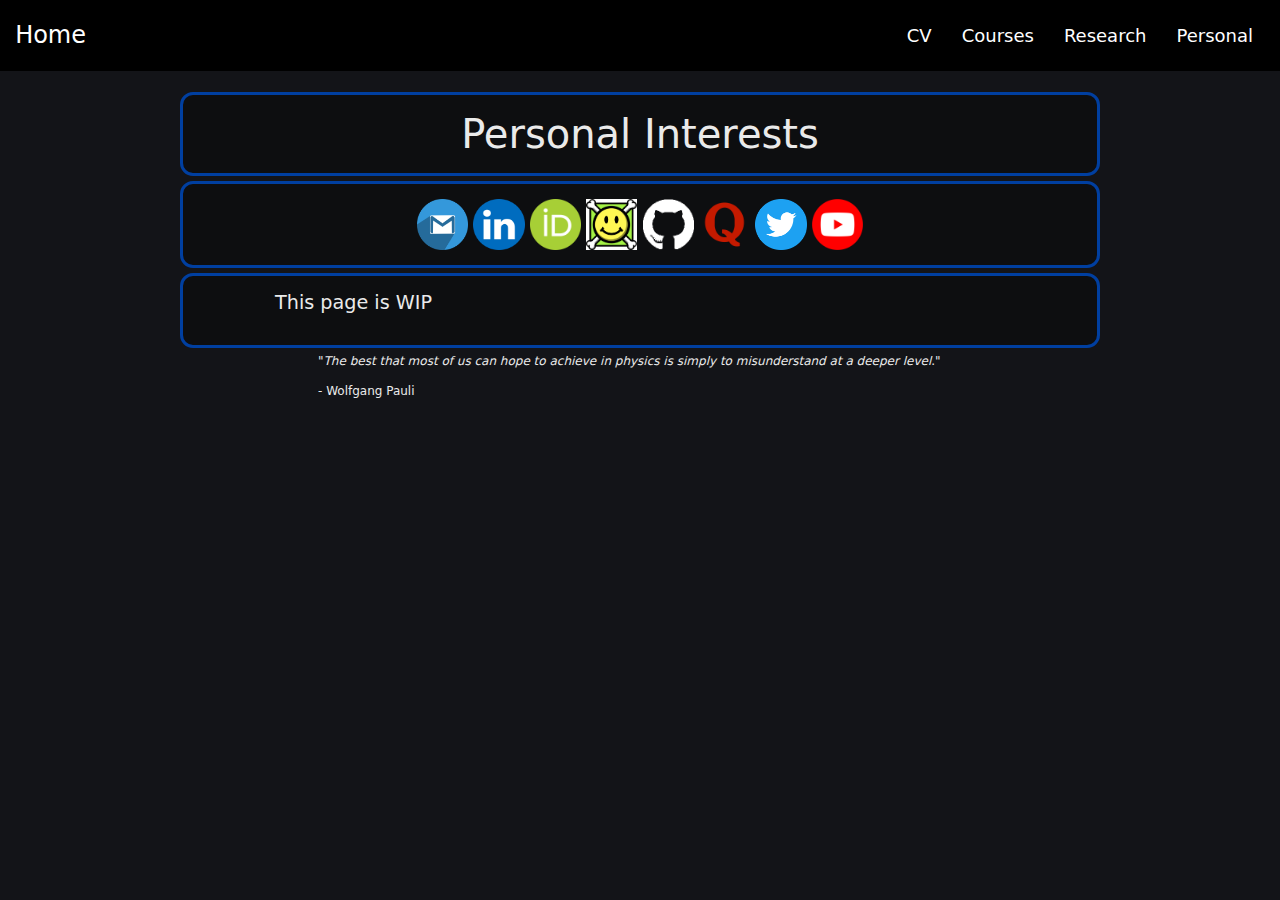
==== commit d4b3e50a: "Quote" ====
--- a/index.html
+++ b/index.html
@@ -104,7 +104,8 @@
         </tr>
         <tr>
             <td class="transp" style="font-size: 75%; padding-left: 15%; padding-right: 15%;">
-                <p>"<i>If you don't understand, who cares?</i>"</p>
+                <p>"<i>The best that most of us can hope to achieve in physics is simply to misunderstand at a deeper level</i>."</p>
+                <p>- Wolfgang Pauli<p>
             </td>
         </tr>
         </tbody>
